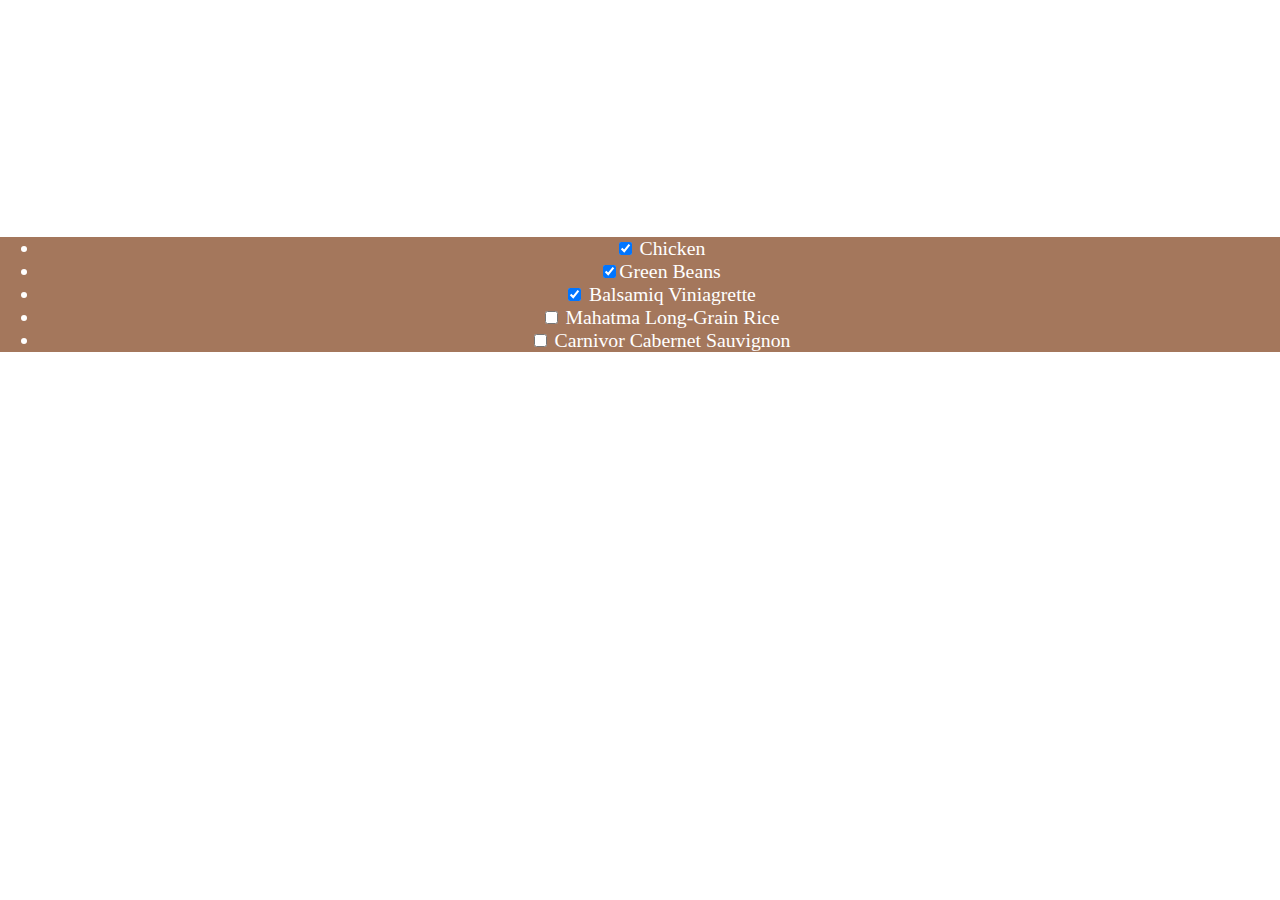
==== shoppinglist.html @ df2a60b6 "Initial commit" ====
<!DOCTYPE html>
<html lang="en">
<head>
	<meta charset="UTF-8">
	<title> Shopping List App</title>
	<link rel="stylesheet" href="shoppinglist.css">
</head>
<body>
	<header class="Shopping">
		<h1> Shop Til' You Drop </h1>
	</header>
	</div>
	<div class="List">
		<ul class="Items">
			<li> <input type="checkbox" checked />
			Chicken </li>
			<li> <input type="checkbox" checked />Green Beans </li>
			<li> <input type="checkbox" checked /> Balsamiq Viniagrette </li>
			<li> <input type="checkbox" /> Mahatma Long-Grain Rice </li>
			<li> <input type="checkbox" /> Carnivor Cabernet Sauvignon </li>
		</ul>
	</div>
	<footer>
	</footer>
</body>
</html>
---- shoppinglist.css ----
body {
	margin: 0;
	padding: 0;
	vertical-align: baseline;
	font-size: 100%;
}
.Shopping {
	background-image: url('img/food.jpeg');
	background-size: 100% 100%;
	font-family: 'Roboto', sans-serif;
	text-align: center;
	padding: 5rem;
	color: #fff;
}
.text {
	text-align: center;
	background-color:#A4775C;
}
.List .Items {
	text-align: center;
	font-size: 1.235rem;
	background-color: #A4775C;
	color: #fff;
	margin-top: -0.15em;
}
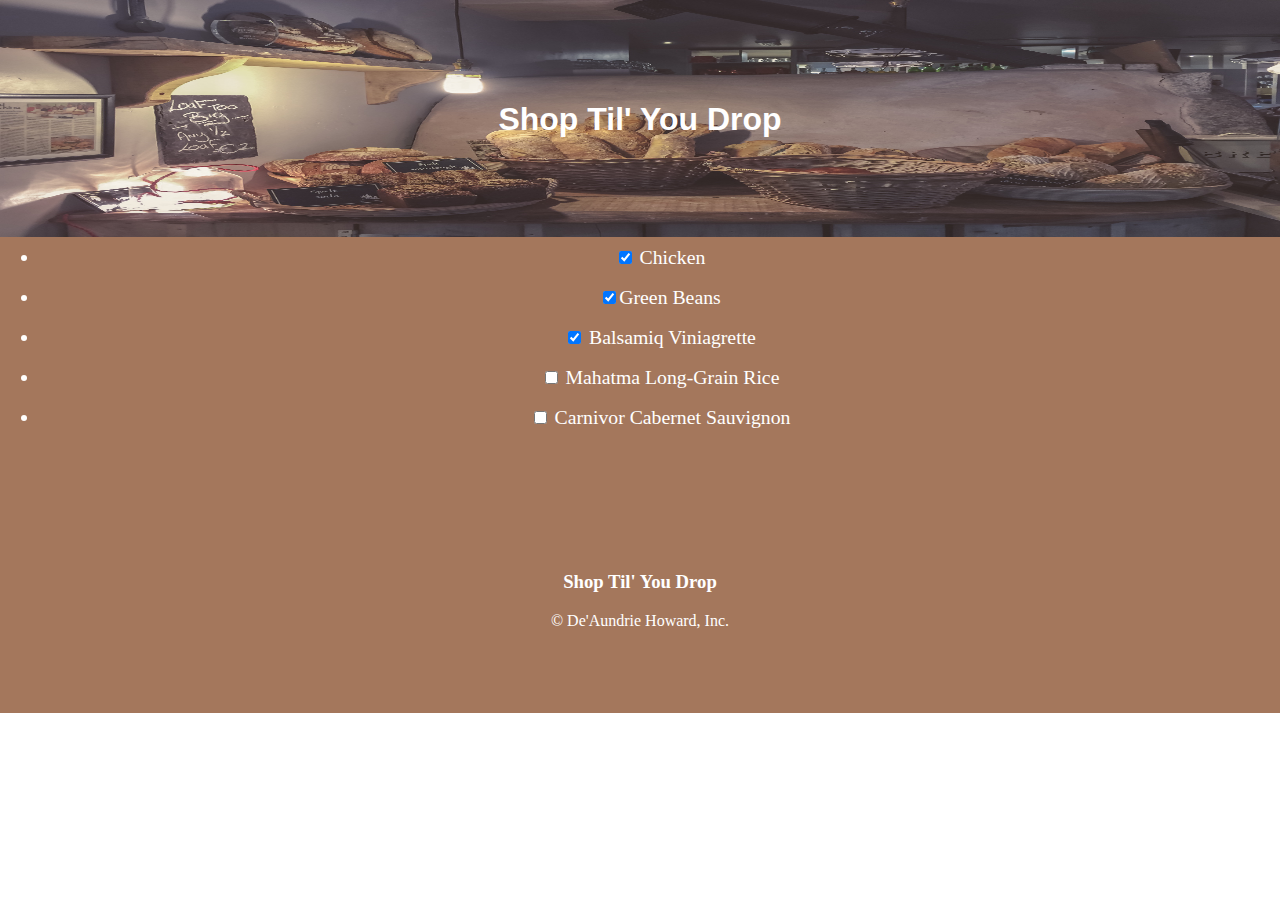
==== commit 95979325: "Initial commit" ====
--- a/shoppinglist.html
+++ b/shoppinglist.html
@@ -20,7 +20,9 @@
 			<li> <input type="checkbox" /> Carnivor Cabernet Sauvignon </li>
 		</ul>
 	</div>
-	<footer>
+	<footer class="footy">
+		<h3> Shop Til' You Drop </h3>
+		<p> &copy De'Aundrie Howard, Inc. </p>
 	</footer>
 </body>
 </html>--- a/shoppinglist.css
+++ b/shoppinglist.css
@@ -1,6 +1,7 @@
 body {
 	margin: 0;
 	padding: 0;
+	height: 100%
 	vertical-align: baseline;
 	font-size: 100%;
 }
@@ -14,7 +15,7 @@
 }
 .text {
 	text-align: center;
-	background-color:#A4775C;
+	background-color:;#A4775C
 }
 .List .Items {
 	text-align: center;
@@ -22,4 +23,15 @@
 	background-color: #A4775C;
 	color: #fff;
 	margin-top: -0.15em;
+	padding-top: -1.23rem;
+	height: 15rem;
+	line-height: 2.5rem;
+}
+.footy {
+	text-align: center;
+	background-color: #A4775C;
+	height: 10rem;
+	margin-top: -1.5rem;
+	padding-top: 5rem;
+	color: #fff
 }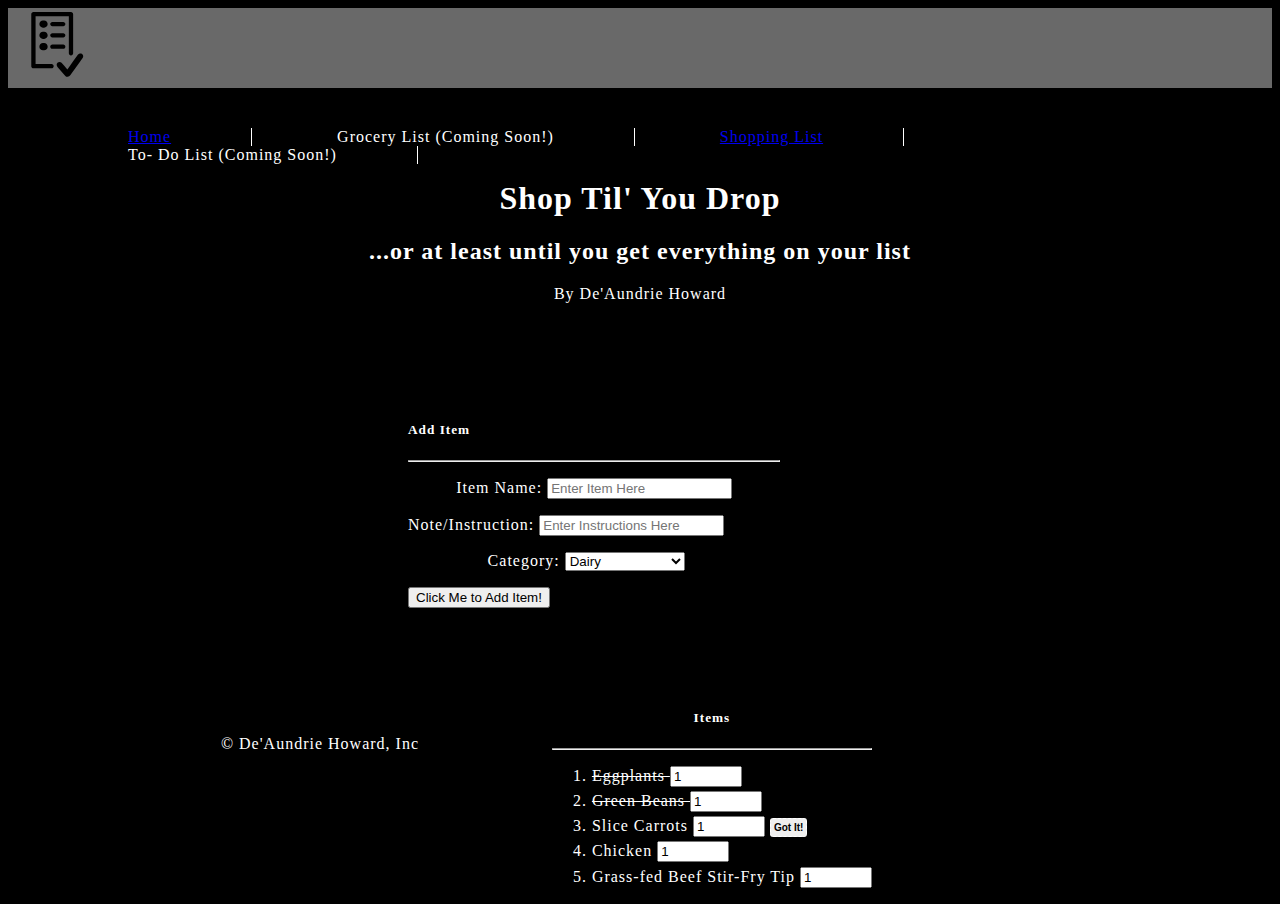
==== commit 71ac1286: "Initial commit" ====
--- a/shoppinglist.html
+++ b/shoppinglist.html
@@ -1,28 +1,72 @@
 <!DOCTYPE html>
-<html lang="en">
-<head>
-	<meta charset="UTF-8">
-	<title> Shopping List App</title>
-	<link rel="stylesheet" href="shoppinglist.css">
-</head>
-<body>
-	<header class="Shopping">
-		<h1> Shop Til' You Drop </h1>
-	</header>
-	</div>
-	<div class="List">
-		<ul class="Items">
-			<li> <input type="checkbox" checked />
-			Chicken </li>
-			<li> <input type="checkbox" checked />Green Beans </li>
-			<li> <input type="checkbox" checked /> Balsamiq Viniagrette </li>
-			<li> <input type="checkbox" /> Mahatma Long-Grain Rice </li>
-			<li> <input type="checkbox" /> Carnivor Cabernet Sauvignon </li>
-		</ul>
-	</div>
-	<footer class="footy">
-		<h3> Shop Til' You Drop </h3>
-		<p> &copy De'Aundrie Howard, Inc. </p>
-	</footer>
+<html> 
+  <head>
+    <meta charset="UTF-8">
+      <title> Shopping List </title>
+      <link rel="icon" href="favicon.ico" type="img/checklist.svg">
+      <link rel="stylesheet" href="shoppinglist.css">
+      <script src="jquery-2.1.4.js"></script>
+      <script src="app.js"></script>
+  </head>
+  <body>
+  <nav class="nav">
+    <div class="content">
+     <img class="logo" tite="TheList" src="img/checklist.svg" alt="check list by Nikolay Necheuhin from the Noun Project" width="100" height="100">
+      <ul class="links">
+        <li class="active"> <a href="index.html"> Home </a> </li>
+        <li> Grocery List (Coming Soon!) </li>
+        <li> <a href="shoppinglist.html"> Shopping List </a></li>
+        <li> To- Do List (Coming Soon!)</li>
+      </ul>
+    </div>
+  </nav>
+  <heading>
+    <div class="intro">
+        <h1> Shop Til' You Drop </h1>
+        <h2>...or at least until you get everything on your list</h2>
+        <p> By De'Aundrie Howard </p>
+    </div>
+  </heading>
+  <section class="input" style="float:left; width=100%; margin-left:25rem">
+  <h5> Add Item </h5>
+  <hr />
+    <div  class="add">
+      <p> Item Name: <input class="add-item" type="text" placeholder="Enter Item Here"> </p>
+      </div>
+    <div class="description">
+      <p> Note/Instruction: <input class="note" tyep="text" placeholder="Enter Instructions Here"> </p>
+    </div>
+    <div class="category">
+      <p> Category: <select class="categories">
+                      <option value="dairy"> Dairy </option>
+                      <option value="meat"> Meat & Poultry </option>
+                      <option value="produce"> Fruits & Veggies </option>
+                      <option value="grains"> Grains & Fiber </option>
+                      <option value="desserts"> Desserts </option>
+                      <option value="beverages"> Beverages </option>
+                    </select>
+      </p>
+    </div>
+    <div class="add-button">
+      <button type="button"> Click Me to Add Item! </button>
+    </div>
+  </section>
+  <section class="total" style="float:right; width=100%; margin-right:25rem">
+    <div class="list">
+      <h5 style="text-align:center;"> Items </h5>
+      <hr />
+      <ol>
+        <li class="bought"> Eggplants <input class="quantity" type="number" min="1" max="1000" value="1">
+        </li>
+        <li class="bought"> Green Beans <input class="quantity" type="number" min="1" max="1000" value="1"> </li>
+        <li class="buy"> Slice Carrots <input class="quantity" type="number" min="1" max="1000" value="1"> <button class="item">Got It!</button> </li>
+        <li>Chicken <input class="quantity" type="number" min="1" max="1000" value="1"> </li>
+        <li> Grass-fed Beef Stir-Fry Tip <input class="quantity" type="number" min="1" max="1000" value="1"> </li>
+      </ol>
+    </div>
+  </section>
+  <footer class="footy">
+    <p> &copy De'Aundrie Howard, Inc </p>
+  </footer>
 </body>
 </html>--- a/shoppinglist.css
+++ b/shoppinglist.css
@@ -1,37 +1,103 @@
-body {
-	margin: 0;
-	padding: 0;
-	height: 100%
-	vertical-align: baseline;
-	font-size: 100%;
+/* Browser Basic style */
+html {
+    padding: 0;
+    margin: 0;
+    vertical-align: baseline;
+    letter-spacing: 1px;
+    background-color: #000000;
+    color: #ffffff;
 }
-.Shopping {
-	background-image: url('img/food.jpeg');
-	background-size: 100% 100%;
-	font-family: 'Roboto', sans-serif;
-	text-align: center;
-	padding: 5rem;
-	color: #fff;
+
+/* Title & Such */
+.nav {
+    height: 5rem;
+    color: #ffffff;
+    background-color: DimGray;
 }
-.text {
-	text-align: center;
-	background-color:;#A4775C
+
+.nav .content .links {
+    float: right;
+    cursor: pointer;
 }
-.List .Items {
-	text-align: center;
-	font-size: 1.235rem;
-	background-color: #A4775C;
-	color: #fff;
-	margin-top: -0.15em;
-	padding-top: -1.23rem;
-	height: 15rem;
-	line-height: 2.5rem;
+
+.nav .content li {
+    display: inline-block;
+    margin-left: 5rem;
+    padding-right: 5rem;
+    border-right: 1px solid #ffffff;
+    border-spacing: 2px;
+} 
+
+.nav li:active {
+    color: #4c5058;
 }
+
+.nav li:visited {
+    color: white;
+}
+
+/* Intro */
+
+.intro {
+    text-align: center;
+}
+
+/* Interactive Addition to the List & Input */
+.add {
+    line-height: inherit;
+    color: #ffffff;
+  font-family: 'Merriweather', serif;
+}
+
+.add, .description, .category {
+    border-radius: 5px;
+    text-align: center;
+}
+
+.description {
+    margin-right: 3.5rem;
+}
+
+.category select {
+    margin-right: 1rem;
+}
+
+/* Button */
+.button {
+    margin-left: 25rem;
+}
+
+section {
+    padding-top: 5rem;
+}
+
+/* List of Items */
+.list li {
+    margin-top: 5px;
+    color: #ffffff;
+}
+.buy, .bought {
+    height: 20px;
+    width: 15rem;
+    color: #ffffff;
+}
+.bought {
+    text-decoration: line-through;
+    color: #ffffff;
+}
+.item {
+    font-size: 10px;
+    border: 1px dashed #ffffff;
+    border-radius: 3px;
+    padding: 3px;
+    font-weight: bolder;
+    text-decoration: none;
+}
+
+/* Footy McGee */
+
 .footy {
-	text-align: center;
-	background-color: #A4775C;
-	height: 10rem;
-	margin-top: -1.5rem;
-	padding-top: 5rem;
-	color: #fff
+    padding-top: 25rem;
+    margin-left: 5rem;
+    text-align: center;
 }